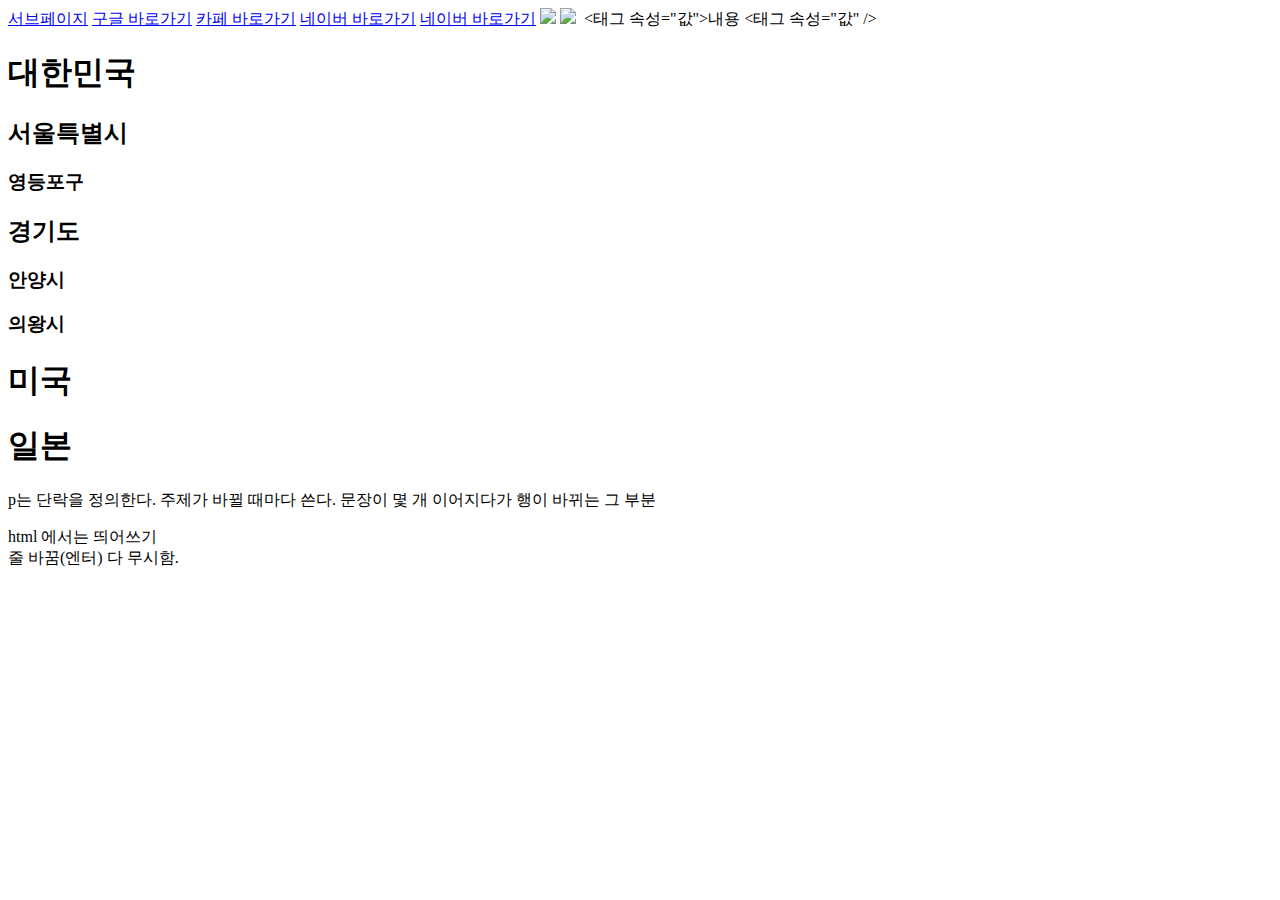
==== index.html @ 1f18c4e2 "Update" ====
<!DOCTYPE html> <!-- 문서타입 html5 (가장 최신) -->
<html> <!-- 시작태그 -->
    <head> <!-- 머릿말 -->
        <title>노을빛의 홈페이지</title>
        <meta charset="utf-8" />
        <!-- charset(캐릭터셋)은 속성값임 -->
        <!-- utf-8, euc-kr (한글 전용) -->
        <meta name="keywords" contents="웹퍼블리싱, 계원, html, css" />
    </head>
    <body> <!-- 본문 -->
        <a href="sub.html">서브페이지</a>
        <a href="https://www.google.com">구글 바로가기</a>
        <a href="https://cafe.naver.com/kwdmd">카페 바로가기</a>
        <a href="https://www.naver.com/" target="_blank">네이버 바로가기</a>
        <a href="https://www.naver.com/" target="_blank" title="naver">네이버 바로가기</a>
        <!-- _blank 넣으면 바로가기가 새 탭으로 열림 -->
        <!-- title 넣으면 마우스 커서를 바로가기에 갖다댔을 때 적어놓은 문자가 뜸 -->

        <img width="700px" height="auto" src="https://img1.daumcdn.net/thumb/R658x0.q70/?fname=https://t1.daumcdn.net/news/202301/04/bemypet/20230104190107021brrt.png">
        <img src="image/다운로드.png">
        <!-- 이미지가 컴퓨터에 있는 경우는 image/파일이름.확장명 만 쓰면 됨-->
        <!-- 이미지 비율 깨지지 않으려면 한 쪽 값만 지정하고, 나머지는 auto로 지정하면 됨 -->
        <img /> <!-- 독립형태그 (단독으로 사용) -->

        <태그 속성="값">내용</태그>
        <태그 속성="값" />

        <h1>대한민국</h1>
            <h2>서울특별시</h2>
                <h3>영등포구</h3>
            <h2>경기도</h2>
                <h3>안양시</h3>
                <h3>의왕시</h3>
        <h1>미국</h1>
        <h1>일본</h1>

        <p>p는 단락을 정의한다. 주제가 바뀔 때마다 쓴다. 문장이 몇 개 이어지다가 행이 바뀌는 그 부분 </p>

        html 에서는 띄어쓰기 <br /> 줄 바꿈(엔터) 다 무시함.
        <!-- <br /> 로 강제 줄 바꿈 해야 됨. -->
        <!-- <br /> 로 강제 줄 바꿈 해야 됨. -->

    </body>
</html> <!-- 종료태그 -->

<!-- 태그 유형은 시작, 종료, 독립형 이렇게 3개뿐 -->
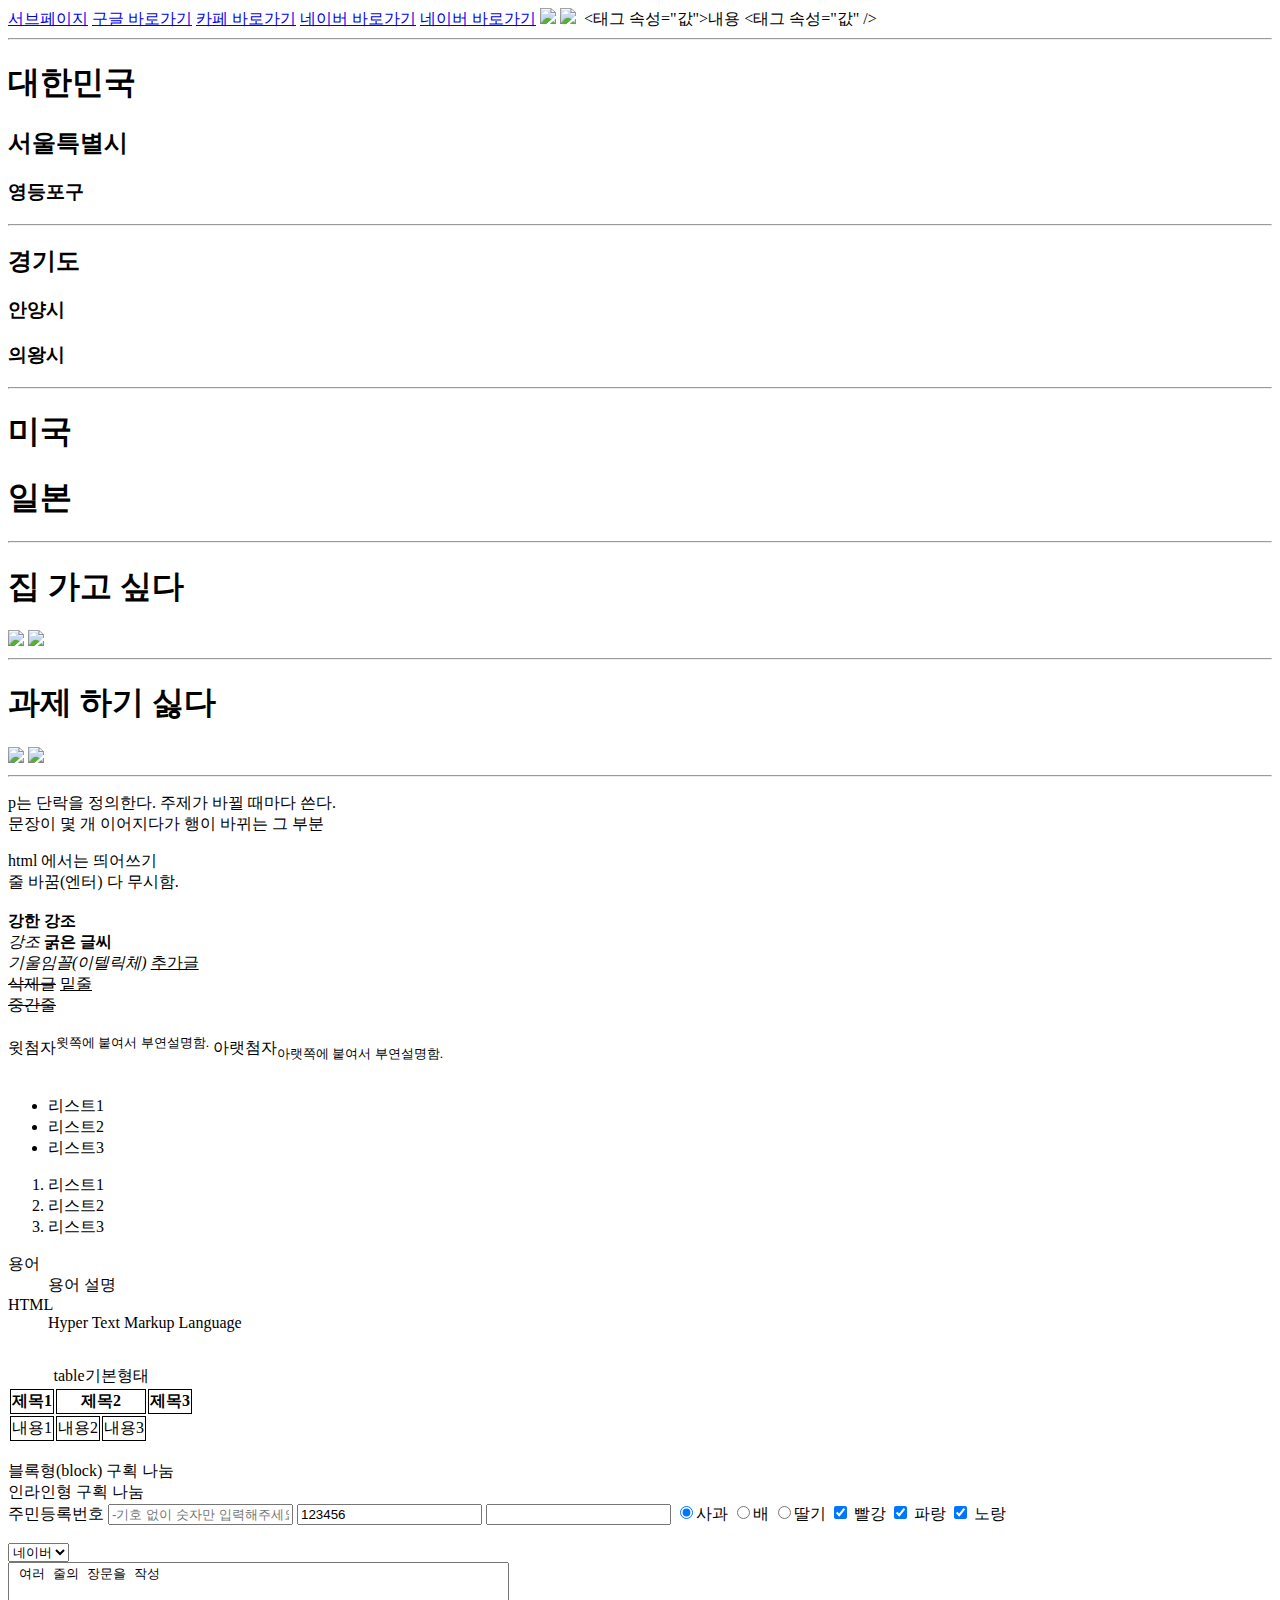
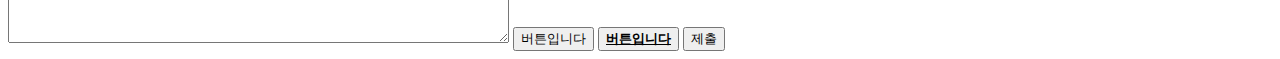
==== commit fb74fb47: "change" ====
--- a/index.html
+++ b/index.html
@@ -4,7 +4,7 @@
         <title>노을빛의 홈페이지</title>
         <meta charset="utf-8" />
         <!-- charset(캐릭터셋)은 속성값임 -->
-        <!-- utf-8, euc-kr (한글 전용) -->
+        <!-- utf-8 으로 쓰면 한글 깨질 우려 있음. euc-kr 는 (한글 전용) -->
         <meta name="keywords" contents="웹퍼블리싱, 계원, html, css" />
     </head>
     <body> <!-- 본문 -->
@@ -25,20 +25,147 @@
         <태그 속성="값">내용</태그>
         <태그 속성="값" />
 
+        <hr />
         <h1>대한민국</h1>
             <h2>서울특별시</h2>
                 <h3>영등포구</h3>
+        <hr />
             <h2>경기도</h2>
                 <h3>안양시</h3>
                 <h3>의왕시</h3>
+        <hr />
         <h1>미국</h1>
         <h1>일본</h1>
 
-        <p>p는 단락을 정의한다. 주제가 바뀔 때마다 쓴다. 문장이 몇 개 이어지다가 행이 바뀌는 그 부분 </p>
+        <hr />
 
-        html 에서는 띄어쓰기 <br /> 줄 바꿈(엔터) 다 무시함.
-        <!-- <br /> 로 강제 줄 바꿈 해야 됨. -->
-        <!-- <br /> 로 강제 줄 바꿈 해야 됨. -->
+        <h1>집 가고 싶다</h1>
+        <img src="image/2.jpg">
+        <img width="auto" height="359px"src="image/다운로드2.png"> <hr />
+
+        <h1>과제 하기 싫다</h1>
+        <img src="image/다운로드3.png">
+        <img width="auto" height="359px"src="image/다운로드4.png">
+
+        <hr />
+        <p>p는 단락을 정의한다. 주제가 바뀔 때마다 쓴다.  <br /> 문장이 몇 개 이어지다가 행이 바뀌는 그 부분 </p>
+
+        html 에서는 띄어쓰기 <br /> 줄 바꿈(엔터) 다 무시함.  <br /> <br />
+        <!-- <br /> 로 강제 줄 바꿈 해야 됨 -->
+        <!-- <br /> 로 강제 줄 바꿈 해야 됨 -->
+        <!--  <hr /> 은 (단락마다) 줄 긋는 거 -->
+
+        <strong>강한 강조</strong>  <br />
+        <em>강조</em>
+        <!-- 의미를 부여 (권장) -->
+        <!-- 중요하다는 것을 의미함 (강조) -->
+
+        <b>굵은 글씨</b>  <br />
+        <i>기울임꼴(이텔릭체)</i>
+        <!-- 모양을 부여 (비권장) -->
+        <!-- '강조' 를 하는 것이 아니라 폰트에 대한 것 -->
+
+        <ins>추가글</ins>  <br />
+        <del>삭제글</del>
+
+        <u>밑줄</u>  <br />
+        <strike>중간줄</strike>
+        <!-- Strike 는 비권장 --> <br /> <br />
+
+        윗첨자<sup>윗쪽에 붙여서 부연설명함.</sup>
+        아랫첨자<sub>아랫쪽에 붙여서 부연설명함.</sub> <br /> <br />
+
+        <ul>
+                <li>리스트1</li>
+                <li>리스트2</li>
+                <li>리스트3</li>
+        </ul>
+        <!-- 절차적이지 않은 (순서에 관계 없는) 리스트를 작성할 때 사용함 -->
+        <ol>
+            <li>리스트1</li>
+            <li>리스트2</li>
+            <li>리스트3</li>
+        </ol>
+        <!-- 절차적인 (순서에 관계 있는) 리스트를 작성할 때 사용함 -->
+
+        <dl>
+            <dt>용어</dt>
+            <dd>용어 설명</dd>
+            <dt>HTML</dt>
+            <dd>Hyper Text Markup Language</dd>
+        </dl>
+        <!-- 용어의 정의 부분과, 용어에 대한 설명부분으로 나뉘어져 있음 -->
+        <!-- 단순히 정의형 목록만이 아니라 주종관계가 성립되는 콘텐츠에 광범위하게 사용됨 (dt : 주, dd : 종) -->
+
+        <style>
+            th,td{
+                border: solid 1px black;
+            }
+        </style> <!-- CSS -->
+        <!-- 테이블 만들기 = 도표 만들기 -->
+        <table summary="table기본">
+                <caption>table기본형태</caption> <br />
+            <thead>
+                <tr> <!-- 한 줄 row 행 (다 같은 말) -->
+                    <th scope="col" rowspan="2">제목1</th> <!-- 제목 한 칸 colum 열 --> <!-- 한 줄씩 늘릴 수록 칸이 계속 더 늘어남 -->
+                    <th scope="col" colspan="2">제목2</th>
+                    <th scope="col">제목3</th>
+                </tr>
+            </thead>
+            <tr>
+                <td>내용1</td> <!-- 내용 한 칸 -->
+                <td>내용2</td>
+                <td>내용3</td>
+            </tr>
+            <tbody>
+                <!-- 표 본문 -->
+            </tbody>
+            <tfoot>
+                <!-- 표 끝 -->
+            </tfoot>
+        </table> <br />
+
+        <div>블록형(block) 구획 나눔</div>
+        <span>인라인형 구획 나눔</span> <br />
+        <!-- 의미없이 사용하기 좋은 태그 --> <!-- div 와 span 모두 구획 나눔이라는 역할을 동일함 -->
+
+        <form>
+            <label for="number">주민등록번호</label>
+            <input name="number" type="text" placeholder="-기호 없이 숫자만 입력해주세요." />
+            <input type="text" value="123456" />
+            <input type="password" />
+
+            <input type="radio" value="1" name="p1" checked />사과
+            <input type="radio" value="2" name="p1" />배
+            <input type="radio" value="3" name="p1" />딸기
+
+            <input type="checkbox" value="1" checked /> 빨강
+            <input type="checkbox" value="2" checked /> 파랑
+            <input type="checkbox" value="3" checked /> 노랑 <br /> <br />
+
+            <!-- radio 는 선택지? 같은 거임 -->
+            <!-- 같은 선택지 안에서는 같은 이름을 써야 함 -> name="p1" -->
+            <!-- check 는 ="???" 같은 값을 주지 않아도 괜찮음 -->
+
+            <select>
+                <option>네이버</option>
+                <option>구글</option>
+                <option>계원</option>
+            <select> <br />
+            <textarea rows="5" cols="60"> 여러 줄의 장문을 작성 </textarea>
+
+            <input onclick="alert('버튼눌림');" type="button" value="버튼입니다" />
+            <button>
+                <strong>
+                    <ins>버튼입니다</ins>
+                </strong>
+            </button>
+            <input type="submit" value="제출" />
+            
+            <!-- button 은 기본적으로 새로고침 기능이 있음 -->
+
+        </form>
+       
 
     </body>
 </html> <!-- 종료태그 -->
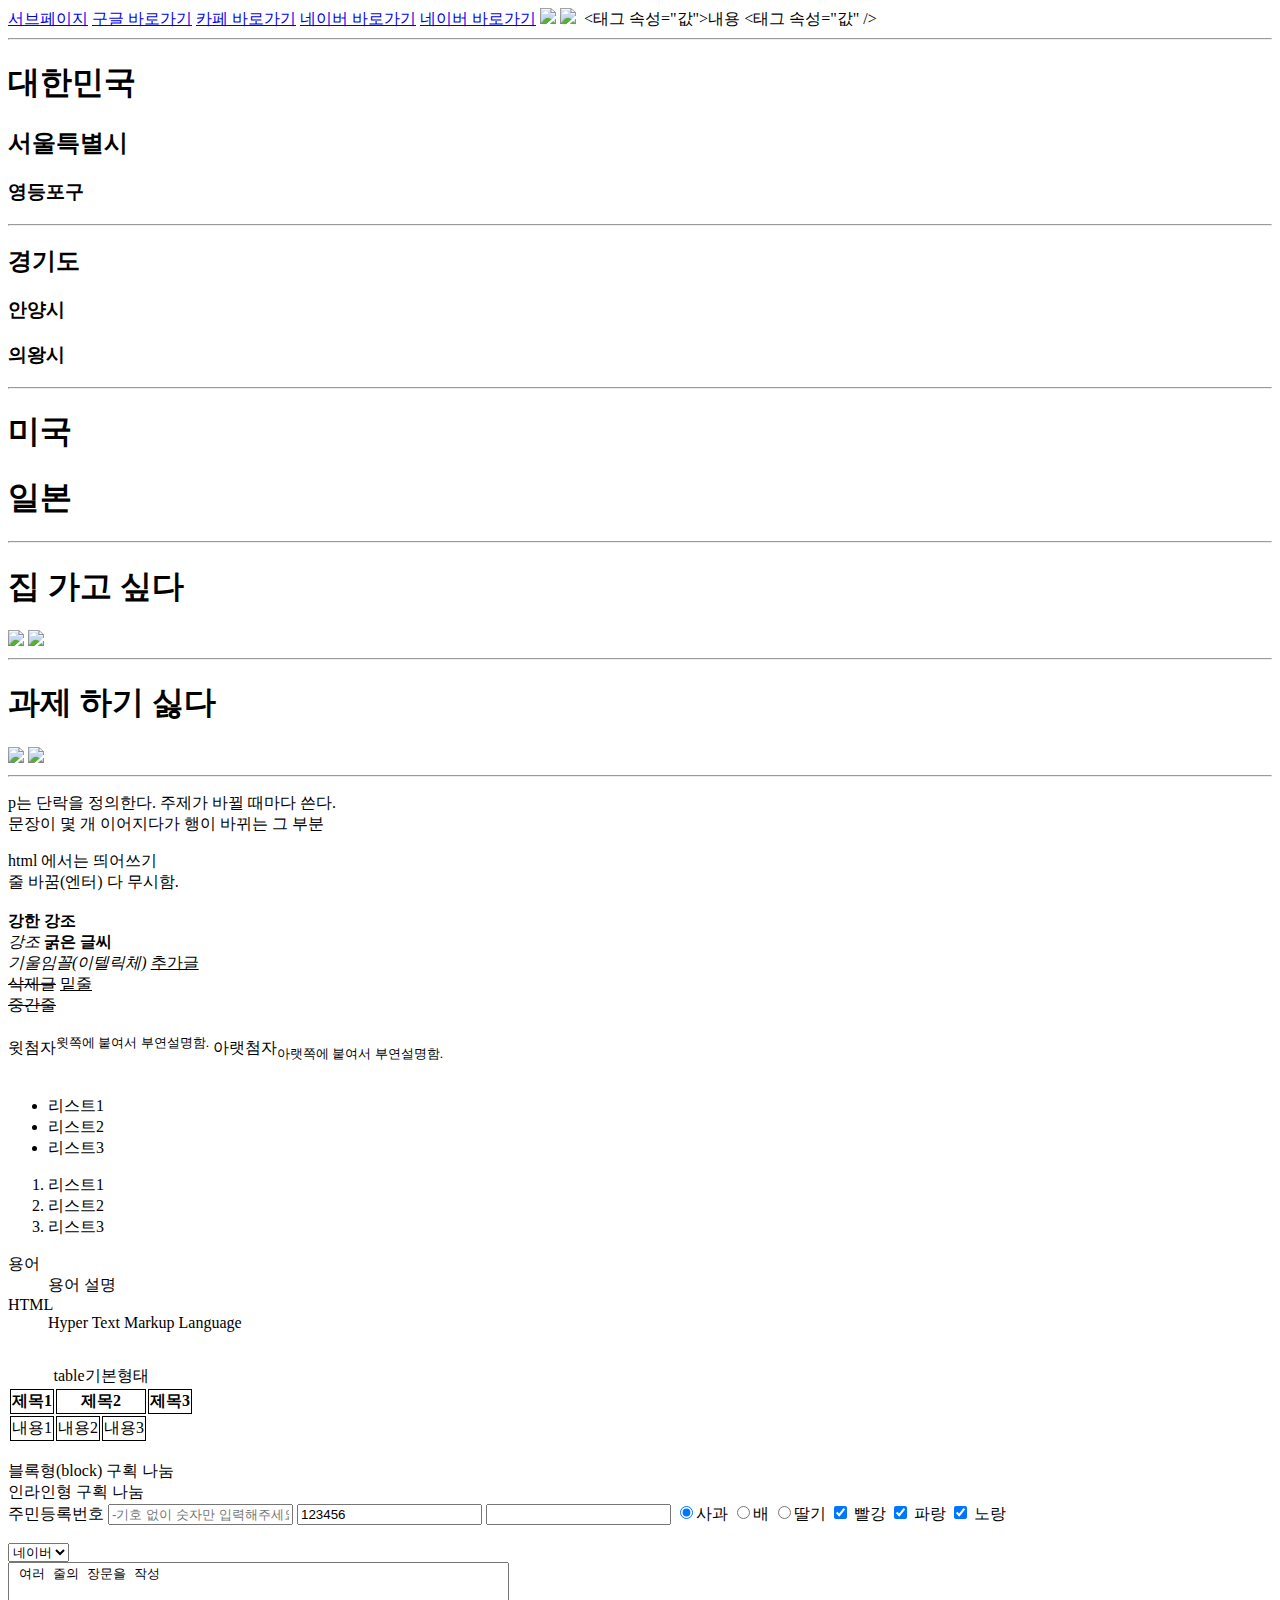
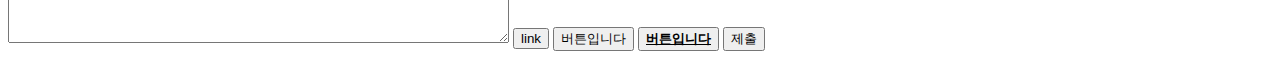
==== commit 82e27b9c: "change" ====
--- a/index.html
+++ b/index.html
@@ -52,7 +52,6 @@
 
         html 에서는 띄어쓰기 <br /> 줄 바꿈(엔터) 다 무시함.  <br /> <br />
         <!-- <br /> 로 강제 줄 바꿈 해야 됨 -->
-        <!-- <br /> 로 강제 줄 바꿈 해야 됨 -->
         <!--  <hr /> 은 (단락마다) 줄 긋는 거 -->
 
         <strong>강한 강조</strong>  <br />
@@ -76,9 +75,9 @@
         아랫첨자<sub>아랫쪽에 붙여서 부연설명함.</sub> <br /> <br />
 
         <ul>
-                <li>리스트1</li>
-                <li>리스트2</li>
-                <li>리스트3</li>
+            <li>리스트1</li>
+            <li>리스트2</li>
+            <li>리스트3</li>
         </ul>
         <!-- 절차적이지 않은 (순서에 관계 없는) 리스트를 작성할 때 사용함 -->
         <ol>
@@ -151,22 +150,24 @@
                 <option>네이버</option>
                 <option>구글</option>
                 <option>계원</option>
-            <select> <br />
+            <select>
+            <br />
             <textarea rows="5" cols="60"> 여러 줄의 장문을 작성 </textarea>
-
+            <input onclick="window.open('https://www.mozilla.org/', '_self');" type="button" value="link" />
             <input onclick="alert('버튼눌림');" type="button" value="버튼입니다" />
+            <!-- input~ 는 form 에서 쓰게 만들어진 것이어서 기능을 명시를 해야 함 -->
             <button>
                 <strong>
                     <ins>버튼입니다</ins>
                 </strong>
             </button>
             <input type="submit" value="제출" />
-            
+
             <!-- button 은 기본적으로 새로고침 기능이 있음 -->
+            <!-- button 은 form 에서만 쓰게 만들어진 것은 아니라서 위처럼 "제출" 만 써도 됨 -->
 
         </form>
        
-
     </body>
 </html> <!-- 종료태그 -->
 
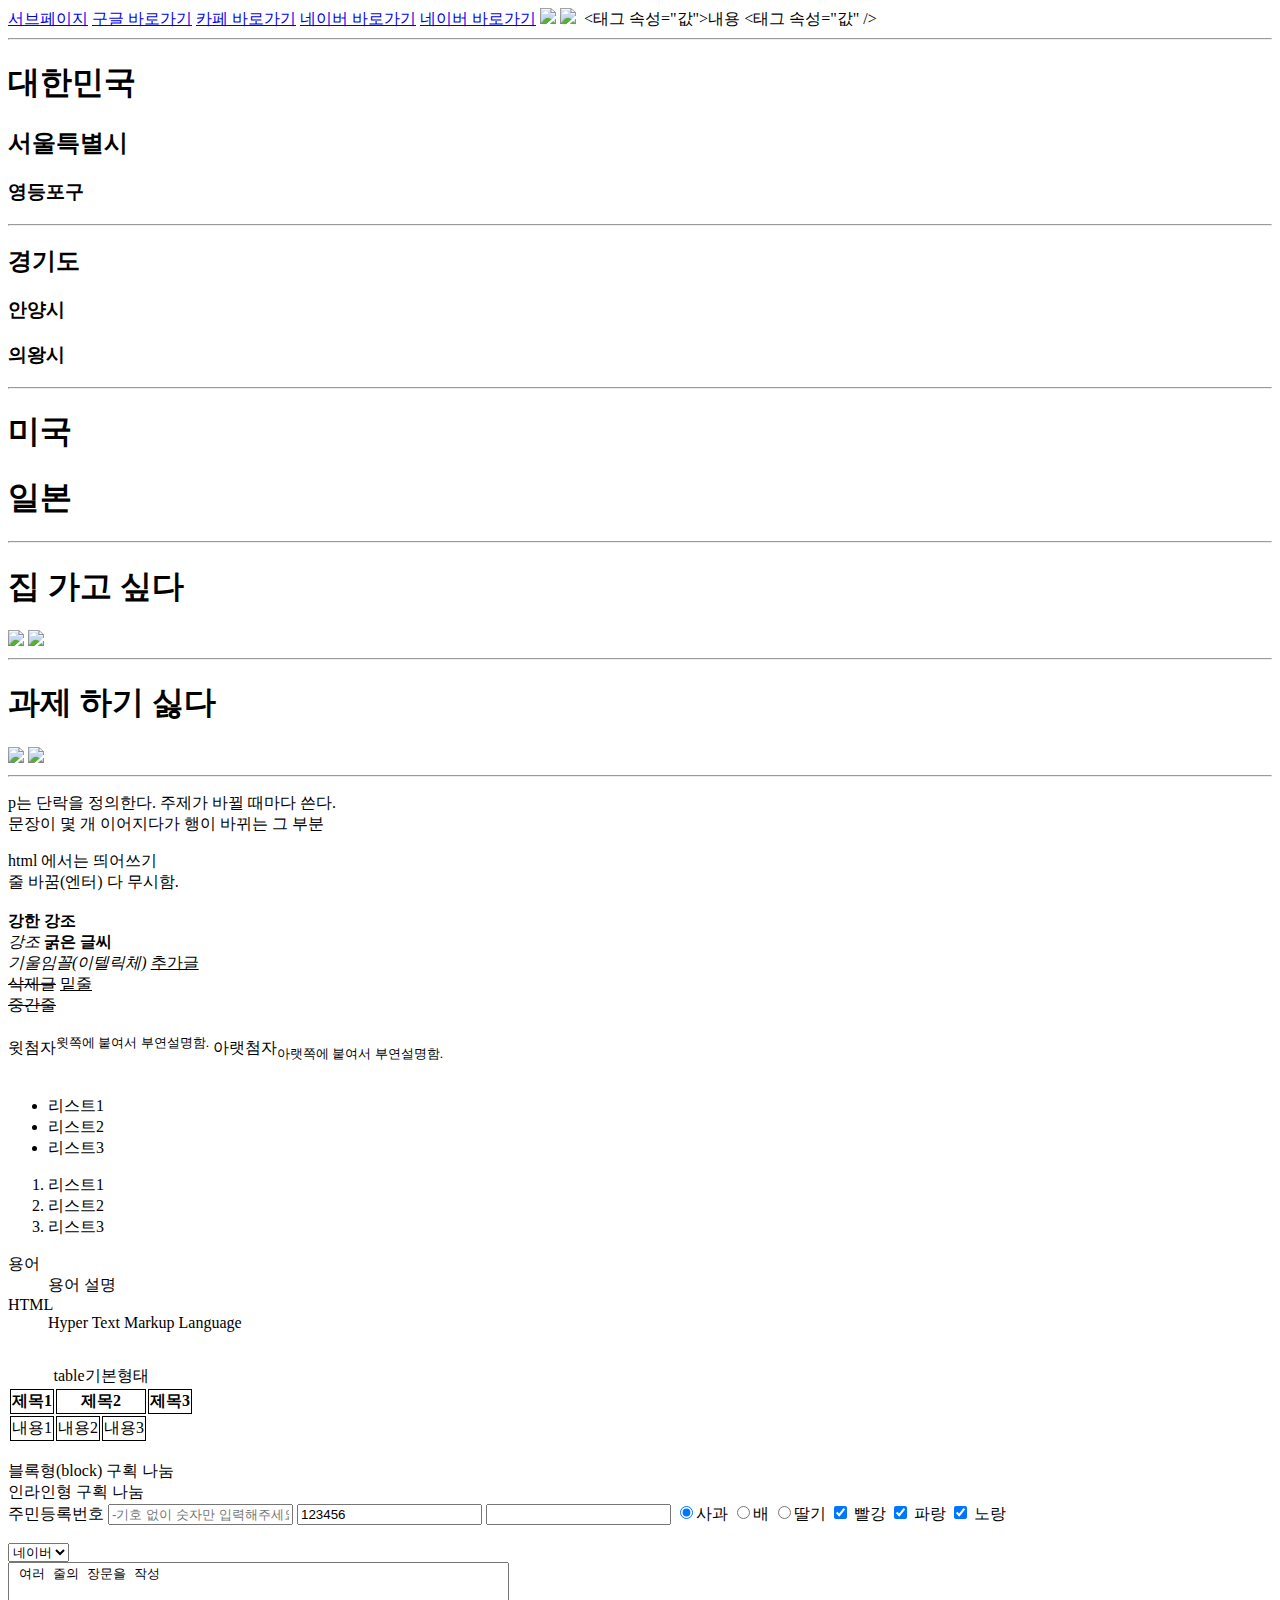
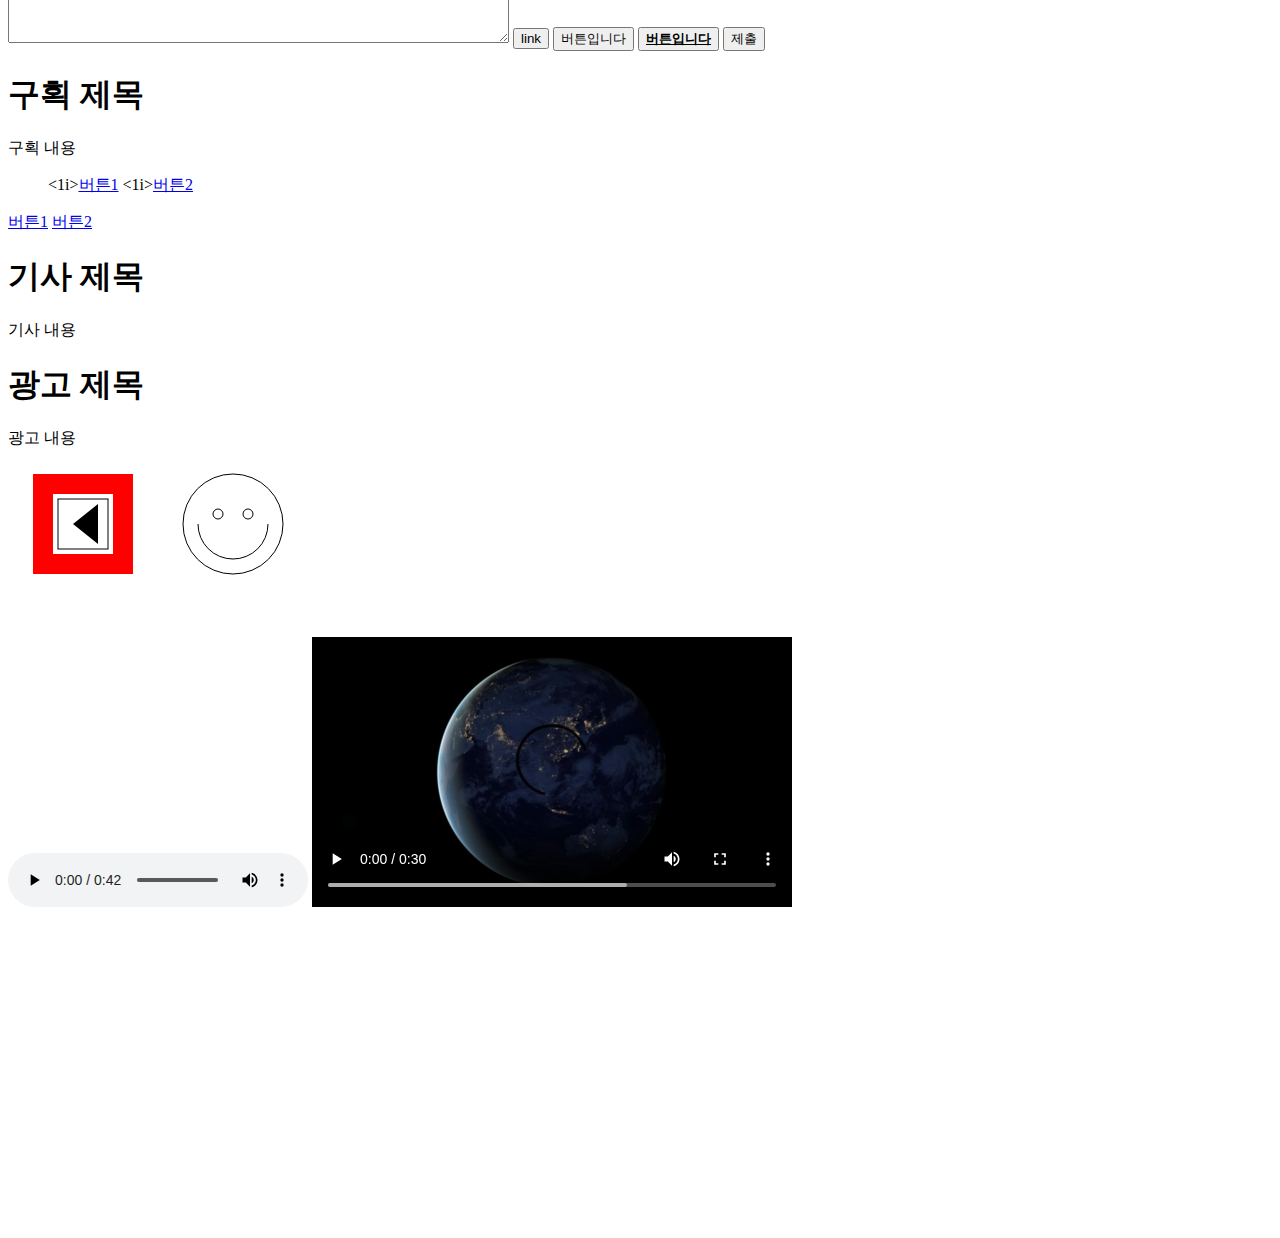
==== commit dd27ebc3: "Up" ====
--- a/index.html
+++ b/index.html
@@ -167,7 +167,103 @@
             <!-- button 은 form 에서만 쓰게 만들어진 것은 아니라서 위처럼 "제출" 만 써도 됨 -->
 
         </form>
-       
+
+        <div></div>
+        <section>
+            <h1>구획 제목</h1>
+            구획 내용
+        </section>
+        <!-- section 은 일반적으로 콘텐츠를 장이나 절 등으로 구분하고자 할 경우 사용함 -->
+        <!-- div의 대치요소가 아니므로, 이거 썼다가 저거 썼다가 하면은 안 됨 -->
+        <!-- 열이나 행을 구분하기 위해 사용해서는 안 됨 -->
+
+        <nav> <!-- 내비게이션 -->
+            <ul>
+            <1i><a href="링크주소1">버튼1</a></li>
+            <1i><a href="링크주소2">버튼2</a></li>
+            </ul>
+            <a href="링크주소1">버튼1</a>
+            <a href="링크주소2">버튼2</a>
+        </nav>
+        <!-- nav 는 주요한 내비게이션 역할을 하는 메인 요소에만 사용하는 것이 좋음 -->
+        <!-- ex) 네이버의 상단 검색창과 로그인 부분, 네이버 부가 서비스 내비게이션 아이콘 부분 -->
+
+        <article> <!-- 문서 주제와 다소 벗어난 이야기 -->
+            <h1>기사 제목</h1>
+            기사 내용
+        </article>
+        <!-- 문서가 계속 같은 카테고리의 내용이라면 section 을 계속 써도 되지만,
+            카테고리의 내용이 바뀐다면 (연관은 있는 내용) article 을 써야 함 -->
+
+        <aside>
+            <h1>광고 제목</h1>
+            광고 내용
+        </aside>
+         <!-- aticle 은 주제들이 어느 정도 연관이 있지만, aside 는 주제가 아예 다름 (그래서 광고로 넣으면 좋음) -->
+
+        <header></header> <!-- 본문(body)의 '서론' -->
+        <footer></footer> <!-- 본문(body)의 '결론' -->
+        <!-- *주의* head 는 머리, header 는 페이지나 섹션의 헤더(서론) 으로 둘이 다른 거임 -->
+        <!-- 페이지 헤더는 제목, 로고, 검색 등을 포함함 -->
+        <!-- 페이지 푸터는 사이트 연락처 정보 및 저작권을 포함함 -->
+
+        <canvas id="myCanvas"></canvas>
+
+        <script>
+            var canvas = document.getElementById("myCanvas");
+            // get element by id -> 라고 적혀있어서 대소문자가 섞여서 써있는 거임
+            // id 기준으로 요소 가져오기
+            var ctx = canvas.getContext("2d");
+            // get context 내용 가져오기
+
+            ctx.fillStyle = "#FF0000"; // 색을 지정
+            ctx.fillRect(25, 25, 100, 100); // 채움 사각형
+            ctx.clearRect(45, 45, 60, 60); // 사각형태로 지우기
+            ctx.strokeRect(50, 50, 50, 50); // 윤곽 사각형
+
+            ctx.fillStyle = "#000000";
+            ctx.beginPath(); // 선 그리기 시작
+            ctx.moveTo(65, 75); // 펜 들어 움직이기
+            ctx.lineTo(90, 95); // 선 그으며 움직이기
+            ctx.lineTo(90, 55);
+            ctx.fill(); // 내부 채우기
+
+            ctx.beginPath();
+            ctx.arc(225, 75, 50, 0, Math.PI * 2, true); // Outer circle 
+            ctx.moveTo(260, 75);
+            ctx.arc(225, 75, 35, 0, Math.PI, false);  // Mouth (clockwise)
+            ctx.moveTo(215, 65);
+            ctx.arc(210, 65, 5, 0, Math.PI * 2, true);  // Left eye
+            ctx.moveTo(245, 65);
+            ctx.arc(240, 65, 5, 0, Math.PI * 2, true);  // Right eye
+            ctx.stroke();
+            // 스마일 그리는 법
+        </script> </p> <br />
+        <!-- 자바 스크립트 라서 그렇게 중요한 내용은 아님 -->
+
+        <!-- <audio controls autoplay --> <!-- autoplay : 자동재생 -->
+        <!-- Google Chrome에서 정책이 변경 되어 muted 되어 있지 않은 동영상은 자동재생 되지 않음 -->
+        <audio controls>
+            <!-- <source src="horse.ogg" type="audio/ogg"> -->
+            <source src="mp3/file_example_MP3_700KB.mp3" type="audio/mpeg" /> <!-- 차선책 첫 번째  -->
+            <!-- Your browser does not support the audio element. --> <!-- 차선책 두 번째  -->
+        </audio>
+        <!-- 독립형 태그가 아니기 때문에 뒤에 /(슬래쉬) 붙여줘야 함 -->
+        <!-- 첫 번째가 안 되면 차선책 1, 차선책 1이 안 되면 차선책 2 -->
+        <!-- 차선책 2는 오디오 파일을 지원을 안 한다는 말임 -->
+
+        <video controls>
+            <source src="mp4/file_example_MP4_480_1_5MG.mp4" type="video/mp4" />
+            <!-- 독립형 태그가 아니기 때문에 뒤에 /(슬래쉬) 붙여줘야 함 -->
+            <!-- <source src="movie.ogg" type="video/ogg"> -->
+            <!-- Your browser does not support the video tag. -->
+          </video>
+
+        <iframe width="560" height="315" src="https://www.youtube.com/embed/oR63-g0jJmY?si=CNyqPny8gvhyRKd0" title="YouTube video player" frameborder="0" allow="accelerometer; autoplay; clipboard-write; encrypted-media; gyroscope; picture-in-picture; web-share" allowfullscreen></iframe>
+        <!-- 유튜브 > 공유 > 퍼가기 > 복사 하면 유튜브 영상이 첨부 됨 -->
+        <!-- 용량 제한이 없어서 편리함 -->
+        <!-- 채널주가 영상을 막아놓으면 첨부가 되어도 재생은 안 될 수가 있음 -->
+
     </body>
 </html> <!-- 종료태그 -->
 
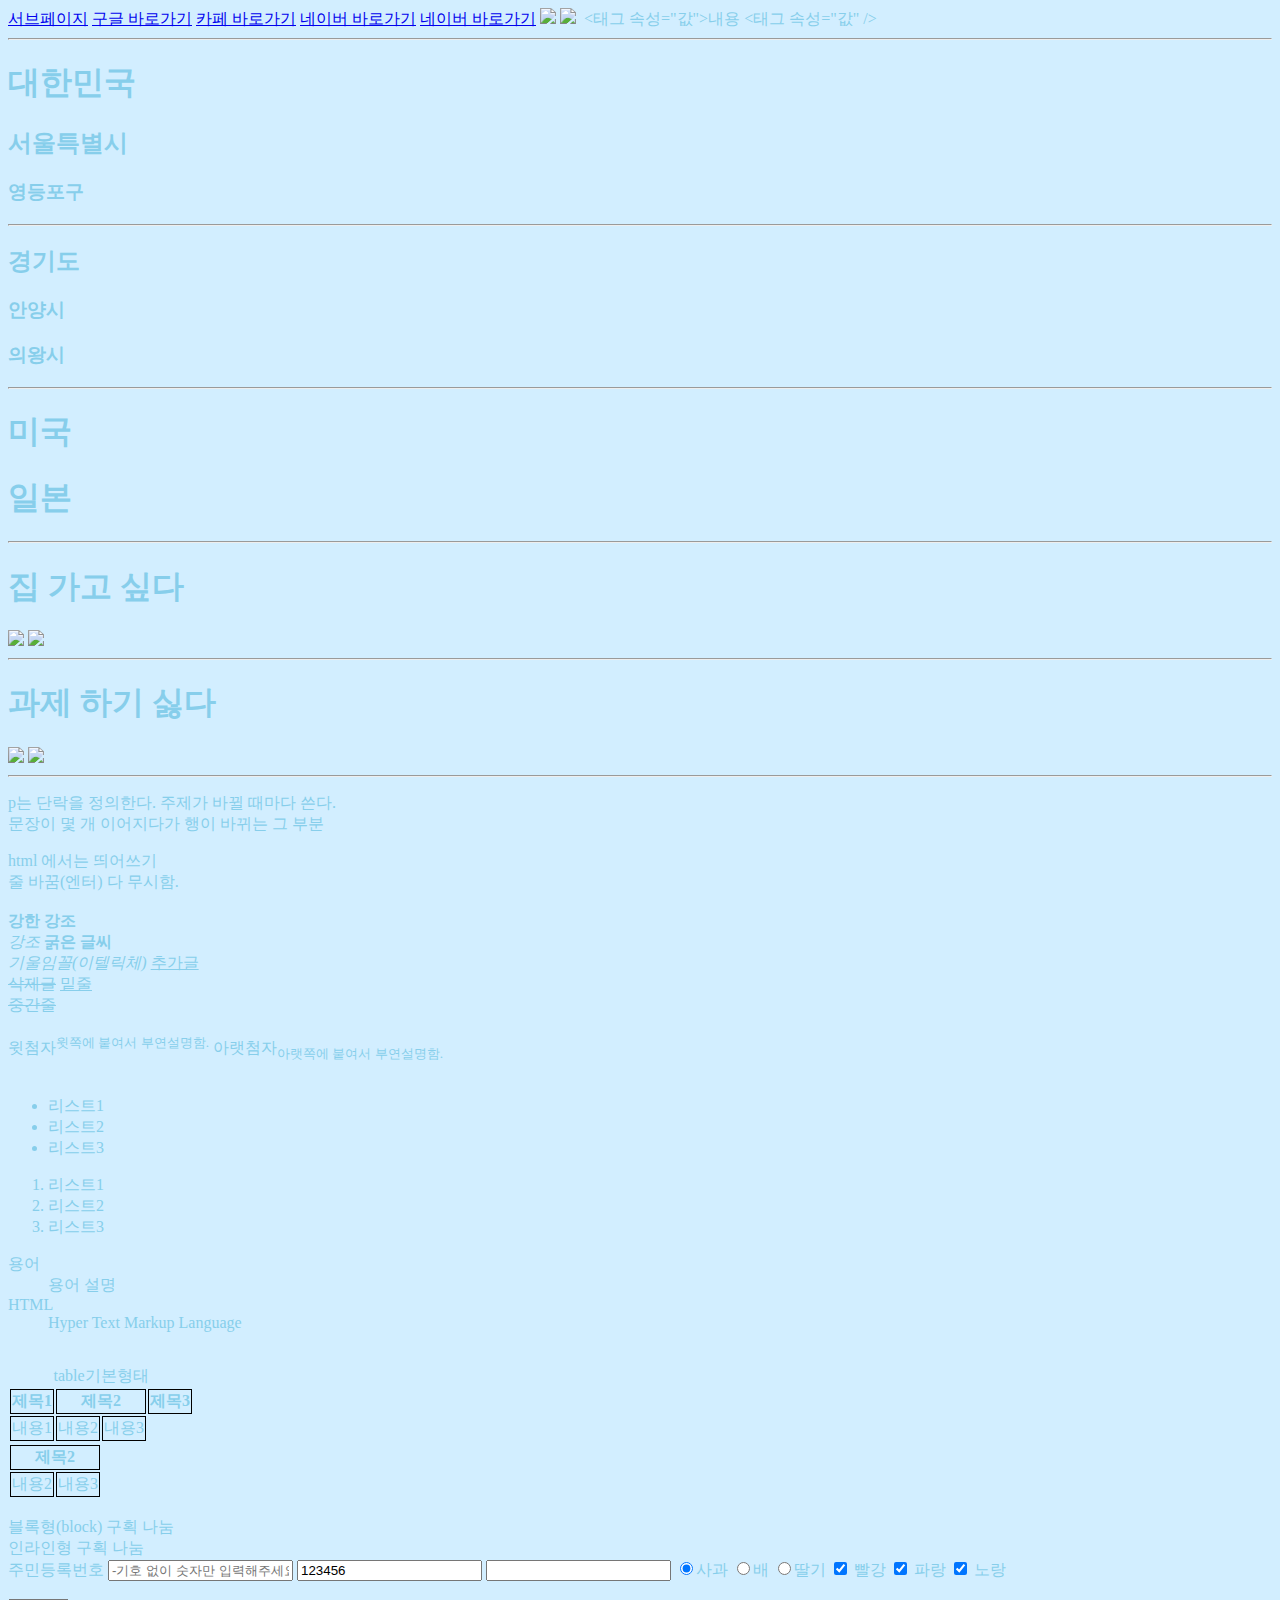
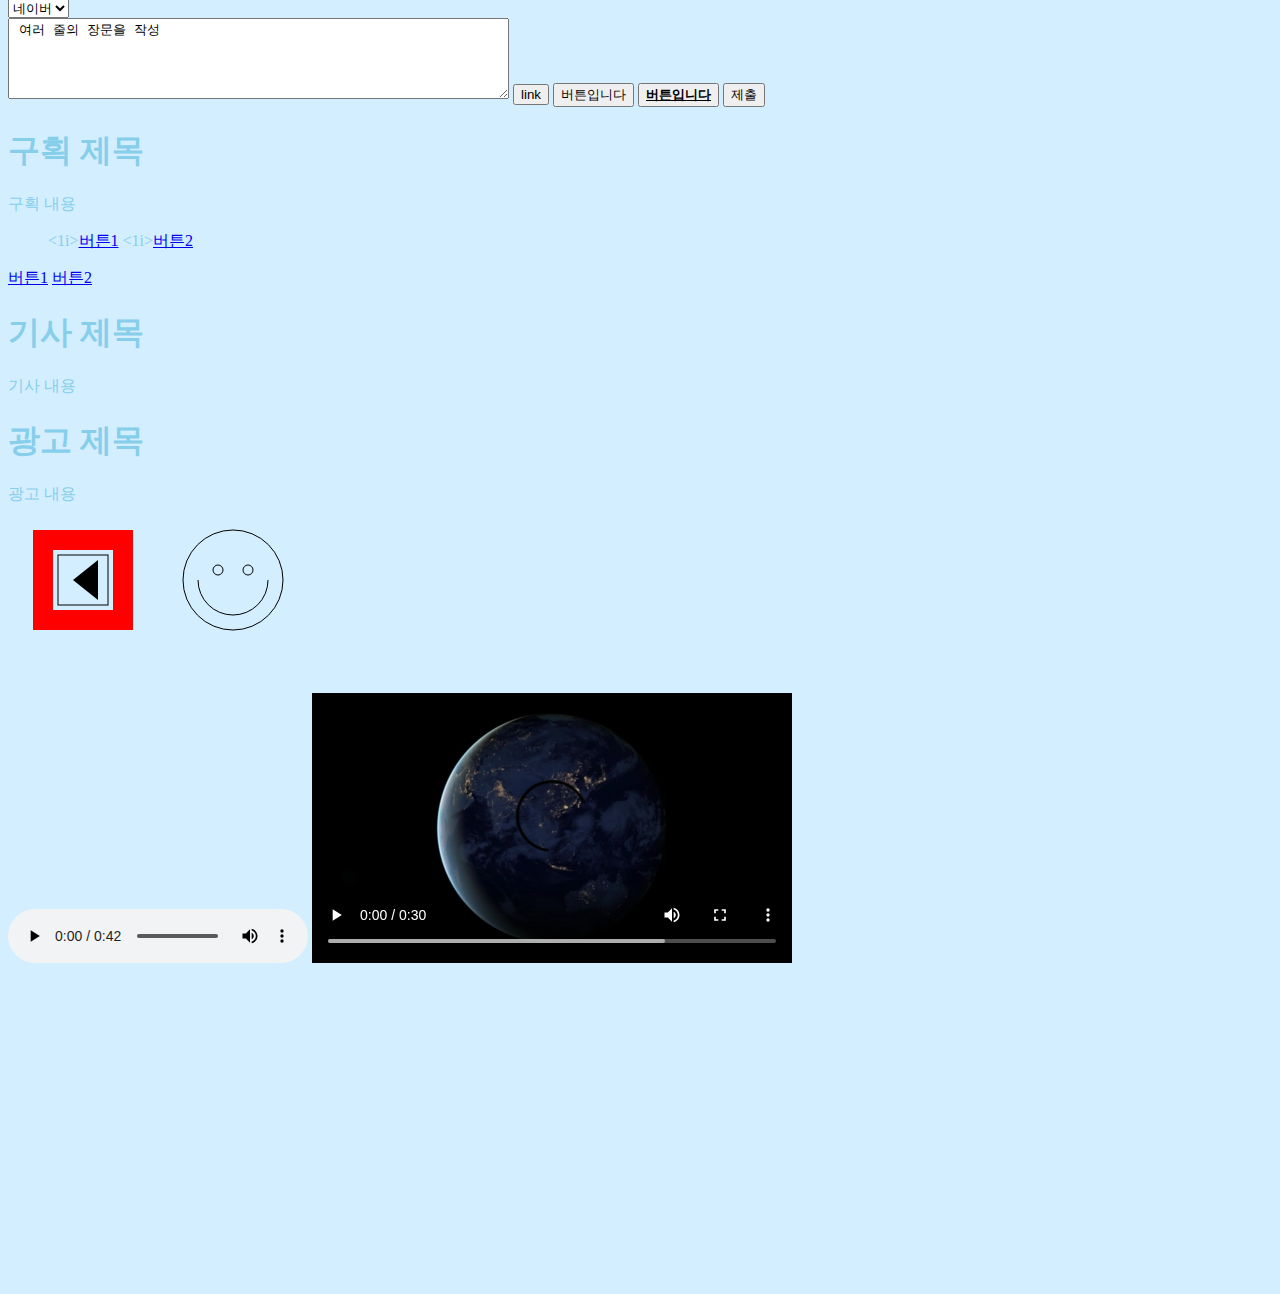
==== commit 404ed920: "Change" ====
--- a/index.html
+++ b/index.html
@@ -6,9 +6,18 @@
         <!-- charset(캐릭터셋)은 속성값임 -->
         <!-- utf-8 으로 쓰면 한글 깨질 우려 있음. euc-kr 는 (한글 전용) -->
         <meta name="keywords" contents="웹퍼블리싱, 계원, html, css" />
+        <link rel="stylesheet" type="text/css" href="style.css" />
+        <!-- Index.html 과 style.css 가 같은 폴더에 있으니 파일명만 호출해도 됨 -->
+        <!-- 그렇지 않은 경우에는 교안처럼 진행 -->
+        <!-- 위 경우에는 아래 부분의 style 부분을 style.css 파일로 따로 만들어야 함 -->
+        <style>
+            body{
+                color: skyblue;
+            }
+        </style>
     </head>
     <body> <!-- 본문 -->
-        <a href="sub.html">서브페이지</a>
+        <a style="color: plum;"> </a> <a href="sub.html">서브페이지</a> <!-- 이 방법은 비추천 -->
         <a href="https://www.google.com">구글 바로가기</a>
         <a href="https://cafe.naver.com/kwdmd">카페 바로가기</a>
         <a href="https://www.naver.com/" target="_blank">네이버 바로가기</a>
@@ -25,7 +34,7 @@
         <태그 속성="값">내용</태그>
         <태그 속성="값" />
 
-        <hr />
+        <hr /> <!-- <hr /> 같이 / 가 뒤에 오는 형태는 독립형 태그로, 시작 태그와 종료 태그가 합쳐진 형태라서 혼자서 쓰여도 된다 -->
         <h1>대한민국</h1>
             <h2>서울특별시</h2>
                 <h3>영등포구</h3>
@@ -56,8 +65,7 @@
 
         <strong>강한 강조</strong>  <br />
         <em>강조</em>
-        <!-- 의미를 부여 (권장) -->
-        <!-- 중요하다는 것을 의미함 (강조) -->
+        <!-- strong 이 em 보다 더 강한 강조임 -->
 
         <b>굵은 글씨</b>  <br />
         <i>기울임꼴(이텔릭체)</i>
@@ -122,6 +130,17 @@
             <tfoot>
                 <!-- 표 끝 -->
             </tfoot>
+
+        <table>
+            <thead>
+                <tr>
+                    <th scope="col" colspan="2">제목2</th>
+                </tr>
+            </thead>
+                <tr>
+                    <td>내용2</td>
+                    <td>내용3</td>
+                </tr>
         </table> <br />
 
         <div>블록형(block) 구획 나눔</div>
--- a/style.css
+++ b/style.css
@@ -0,0 +1,3 @@
+body{
+    background-color: rgb(210, 238, 255);
+}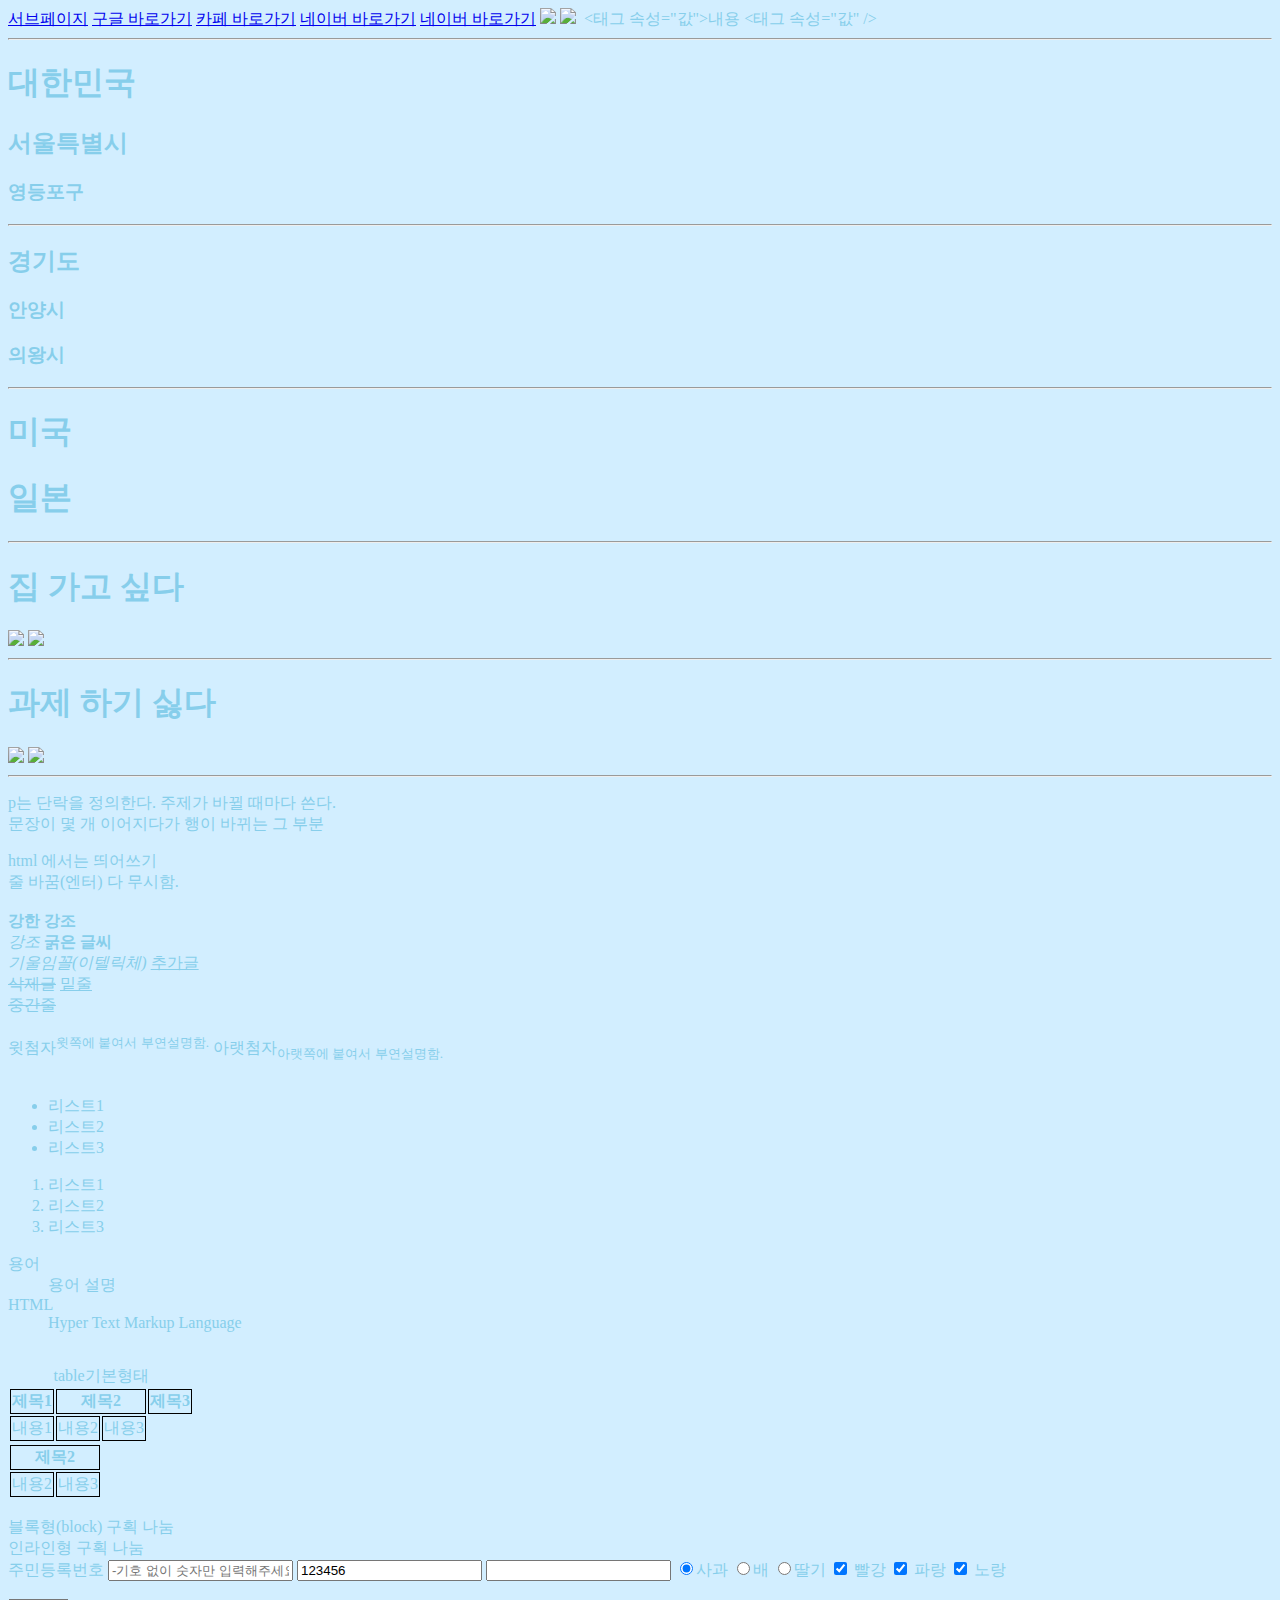
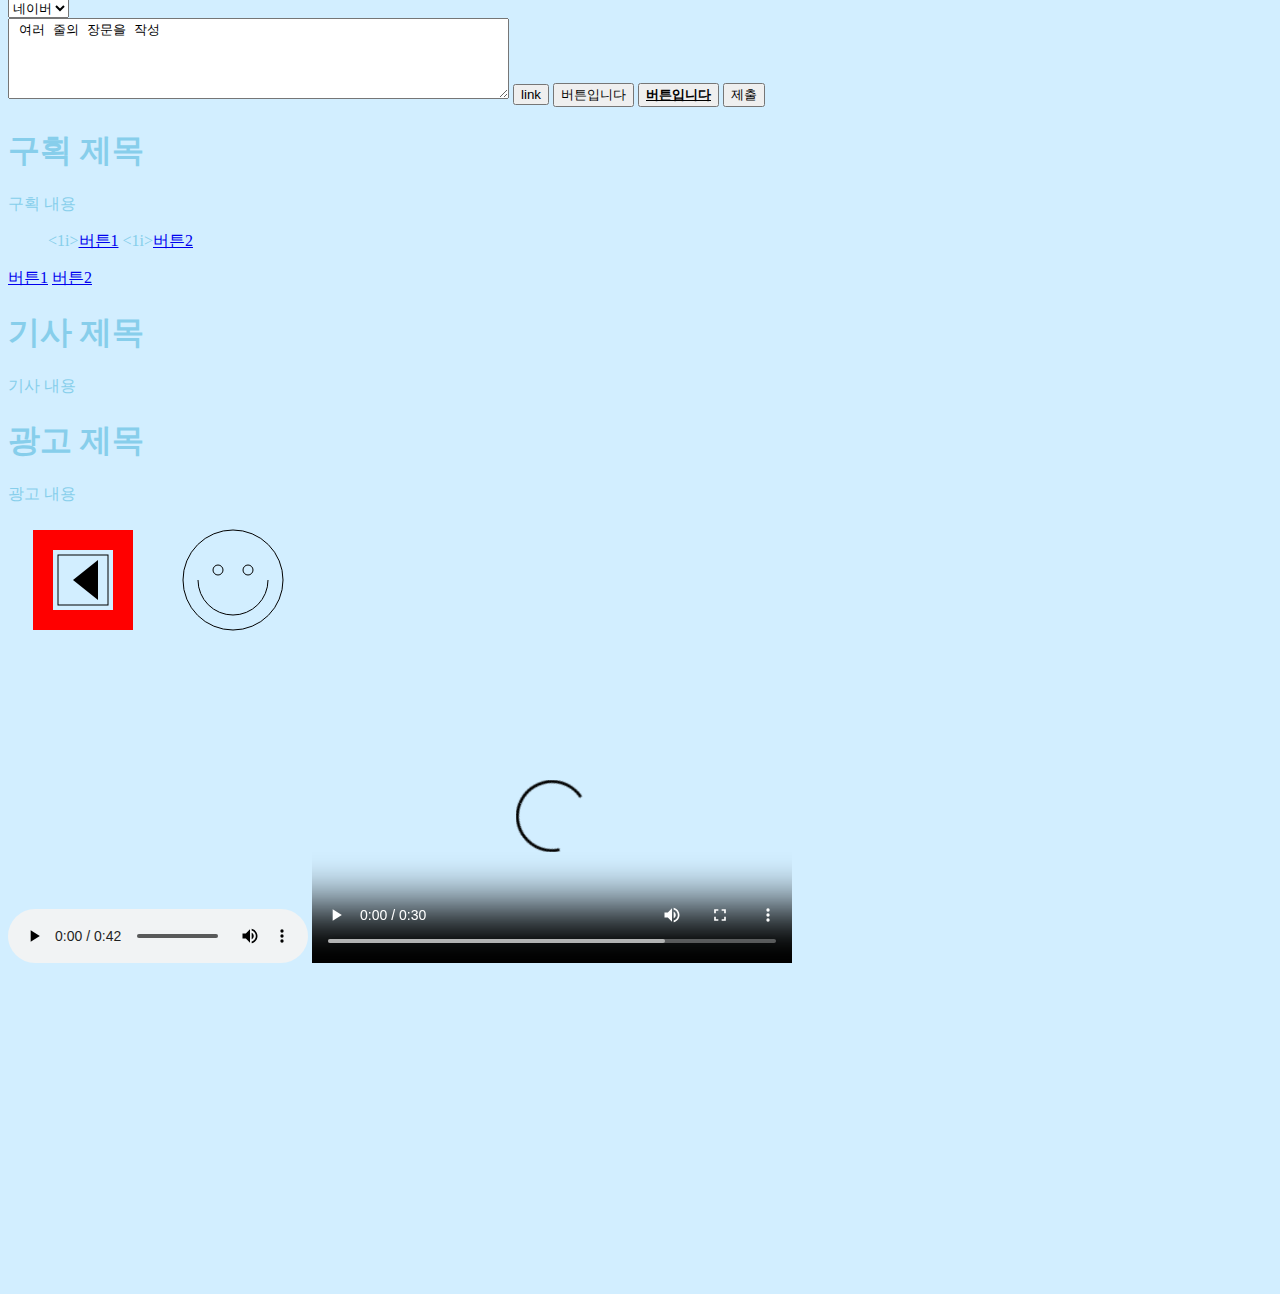
==== commit 16ff0b8a: "UP" ====
--- a/index.html
+++ b/index.html
@@ -145,7 +145,7 @@
 
         <div>블록형(block) 구획 나눔</div>
         <span>인라인형 구획 나눔</span> <br />
-        <!-- 의미없이 사용하기 좋은 태그 --> <!-- div 와 span 모두 구획 나눔이라는 역할을 동일함 -->
+        <!-- 의미없이 사용하기 좋은 태그 --> <!-- div 와 span 모두 구획 나눔이라는 역할은 동일함 -->
 
         <form>
             <label for="number">주민등록번호</label>
